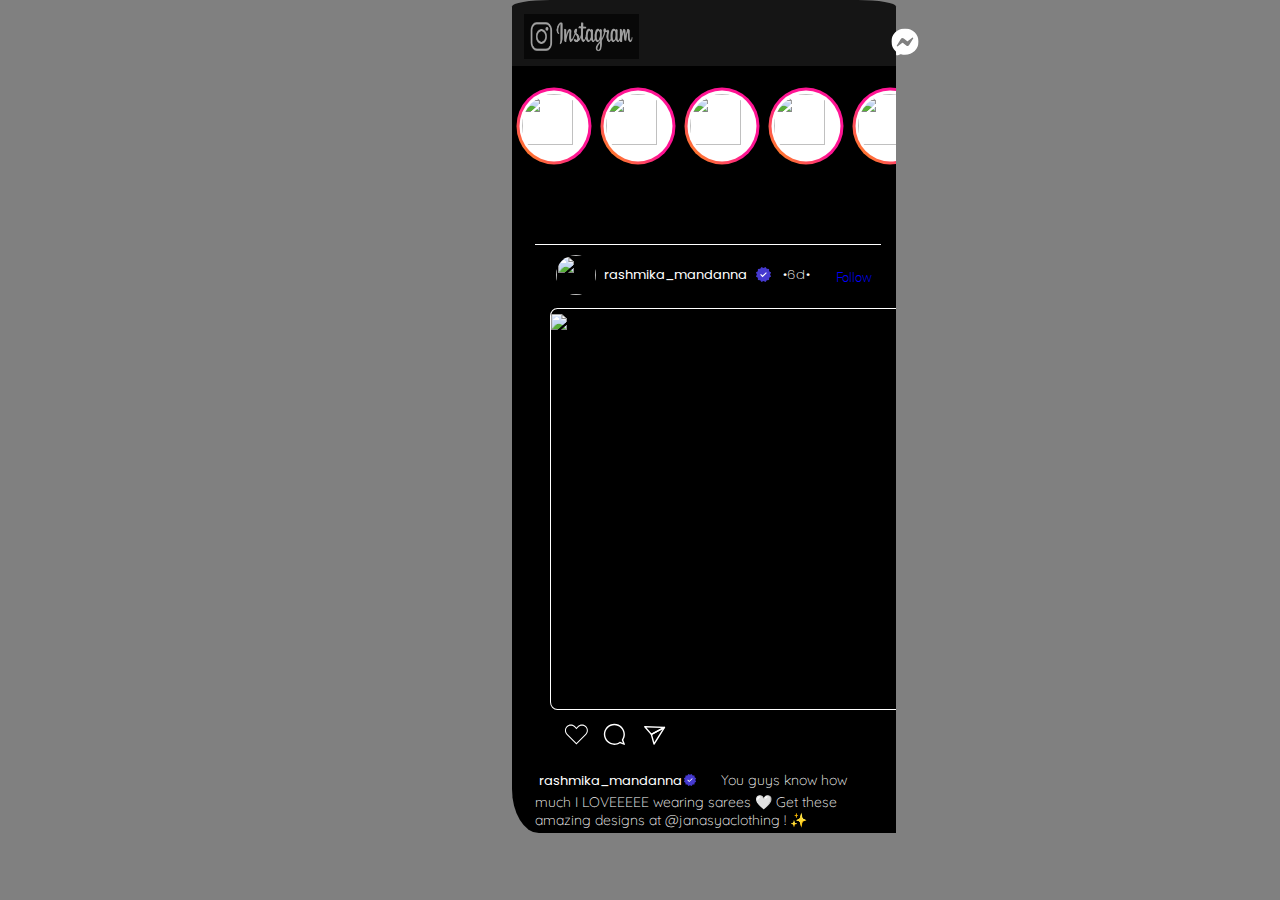
==== docs/index.html @ 10192a0a "okeeyy" ====
<!DOCTYPE html>
<html lang="en">
<head>
    <link rel = "shortcut icon" type="x-icon" href="../Image/logo.ista.avif">
    <meta charset="UTF-8">
    <meta name="viewport" content="width=device-width, initial-scale=1.0">
   
    <title> Instagram </title>
   
    <link rel="stylesheet" href="https://cdnjs.cloudflare.com/ajax/libs/font-awesome/6.5.1/css/all.min.css" integrity="sha512-DTOQO9RWCH3ppGqcWaEA1BIZOC6xxalwEsw9c2QQeAIftl+Vegovlnee1c9QX4TctnWMn13TZye+giMm8e2LwA==" crossorigin="anonymous" referrerpolicy="no-referrer" /> 

    <link rel="preconnect" href="https://fonts.googleapis.com">
<link rel="preconnect" href="https://fonts.gstatic.com" crossorigin>

<link href="https://fonts.googleapis.com/css2?family=Lato:ital,wght@0,100;0,300;0,400;0,700;0,900;1,100;1,300;1,400;1,700;1,900&family=Poppins:ital,wght@0,100;0,200;0,300;0,400;0,500;0,600;0,700;0,800;0,900;1,100;1,200;1,300;1,400;1,500;1,600;1,700;1,800;1,900&family=Roboto+Condensed&family=Titillium+Web:ital@1&display=swap" rel="stylesheet">

<link rel="preconnect" href="https://fonts.googleapis.com">
<link rel="preconnect" href="https://fonts.gstatic.com" crossorigin>
<link href="https://fonts.googleapis.com/css2?family=Quicksand:wght@300..700&display=swap" rel="stylesheet">

<!-- font-family: "Poppins", sans-serif;
font-weight: 400;
font-style: normal;

.lato-regular {
  font-family: "Lato", sans-serif;
  font-weight: 400;
  font-style: normal;
} -->

<!-- // <uniquifier>: Use a unique and descriptive class name
  // <weight>: Use a value from 300 to 700
  
  .quicksand-<uniquifier> {
    font-family: "Quicksand", sans-serif;
    font-optical-sizing: auto;
    font-weight: <weight>;
    font-style: normal;
  } -->



   <link rel="stylesheet" href="..//css/main.css">

   <link rel="stylesheet" href="..//css/post.css">
</head>
<body>

   
<div id="card1">

    <div class="insta"> <img class="insta1" src="/Image/insta.logo.png" alt="Instagram Logo"> 
    
        <!-- <i class="fa-brands fa-facebook-messenger"></i> -->
        <svg class = "fa-brands fa-facebook-messenger" style="color: white" xmlns="http://www.w3.org/2000/svg" width="16" height="16" fill="currentColor" class="bi bi-messenger" viewBox="0 0 16 16"> <path d="M0 7.76C0 3.301 3.493 0 8 0s8 3.301 8 7.76-3.493 7.76-8 7.76c-.81 0-1.586-.107-2.316-.307a.639.639 0 0 0-.427.03l-1.588.702a.64.64 0 0 1-.898-.566l-.044-1.423a.639.639 0 0 0-.215-.456C.956 12.108 0 10.092 0 7.76zm5.546-1.459-2.35 3.728c-.225.358.214.761.551.506l2.525-1.916a.48.48 0 0 1 .578-.002l1.869 1.402a1.2 1.2 0 0 0 1.735-.32l2.35-3.728c.226-.358-.214-.761-.551-.506L9.728 7.381a.48.48 0 0 1-.578.002L7.281 5.98a1.2 1.2 0 0 0-1.735.32z" fill="white"></path> </svg>
        
   <div class="hoverMsg"> Message </div>
    
    </div></div>

  
    <div id="card">
           <div id="new">
            <nav> 
          <ul>
            <li> <a href="">Following 
          <i class="fa-solid fa-user-group"></i></a></li>
            <li> <a href="">Favourities
          <i class="fa-solid fa-star">


          </i></a></li>


          </ul>
           </nav>
            </div>
   
    
    <div class="fullscreen"> <div id="progerssBar"></div> </div>

    <div class="container" id="storiyan">
                                                        
   </div>
</div>
</div>  

<div id="card2">
   
</div>
<script src="..//JS/Posts.js" ></script>
<script src="../JS/clicksLoginAll.js"></script>
<script src="../JS/story.js"></script>
</body>
</html>
---- css/main.css ----
*{
    /* background-color: gray; */
    margin:0;
    text-decoration: none;

    body{
        background-color: gray;
    }
}
.insta img{
    height: 5vh;
    width: 9vw;
    opacity: 0.6;
    position: relative;
    top: 14px;
    left: 12px;
}

.hoverMsg{
  color: white;
  font-family: Georgia, 'Times New Roman', Times, serif;
  font-weight: 400;
  position: absolute;
  top: 52px;
  z-index: 500;
  left: 376px;
  display: none;

}
#card{
    margin: 0 40vw 0 40vw;
    background-color: #000000 ; 
    display: flex;
    height: 17.8vh;
    width: 30vw;
    position: relative;
    /* display: inline-block; */

}

#card1{
    margin: 0 40vw 0vh 40vw;
    background-color: #151515;
    /* display: flex; */
    height: 7.3vh;
    width: 30vw;
    position: relative;
    border-top-left-radius: 10%;
    border-top-right-radius: 10%;
    z-index: 1.8;
  }

  .fa-facebook-messenger{
    position: relative;
    top: 5px;
    left: 266px;
    opacity: 100;
    scale: 1.7;
    color: black;
  }

  #new li {
    text-decoration: none;
    color:  rgb(220, 206, 206);
    list-style: none;
    padding: 1px;
  }

  #new ul li a{
    color:  rgb(220, 206, 206);
    position: relative;
    left: -36px;
    top: 6px;
  }

  .fa-user-group{

    position: relative;
    top: -17px;
    left: 79px;
  }
  .fa-star{

    position: relative;
    left: 79px;
    top: -17px;
  }

  #new{
    height: 80px;
    width: 120px;
    color:  rgb(220, 206, 206);
    border-radius:5% ;
    background-color: #2a2a2a;
    position: absolute;
    top: 4px;
    left: 5px;
    z-index: 400;
    display: none;
  }



#shadow{
    background-color: white;
}


.fullscreen {

height: 400%;
width: 70%;
border-radius: 5%;
border: 2px solid rgb(110, 110, 186);
position: absolute;
display: none;
left: 62px;
top: 30px;
background-size: cover;
background-position: center;
overflow: hidden;
z-index: 140;
}    

#progerssBar{
    height: 4px;
    width: 2vw;
    border-radius: 10%;
    background-color:  rgb(233, 53, 53);
    color: blue;
    animation: progressBar 10s linear  1 forwards;
    margin: 1px 7px;
}

.container{
    width:600px;
    height:120px;
    white-space: nowrap;
    overflow-x: scroll;

    overflow-y: hidden;
}

#storiyan::-webkit-scrollbar{
  display: none; 
}


 .people{
    height: 80px;
    width: 80px;
    border-radius: 100%;
    margin: 20px 2px;    
   overflow: hidden;
   display: inline-block;
   z-index: 104;
   position: relative;
   object-position: center;
}

 .people::before {
    content: "";
    height: 71px;
    width: 69px;
    border-radius: 50%;
    background: white;
    position: absolute;
    top: 50%;
    left: 50%;
    transform: translate(-50%,-50%);
    z-index: 106;
}
 .people::after {
    content: "";
    height: 77px;
    width: 75px;
    border-radius: 50%;
    background: linear-gradient(to right top,orange,deepPink 45%);
    position: absolute;
    top: 50%;
    left: 50%;
    transform: translate(-50%,-50%);
    z-index: 105;   
    animation: colorChange 1s ease-in  infinite ;


}
.people img {
    height: 80%;
    width: 80%;
    border-radius: 100%;
    object-fit: cover;
    position: relative;
    z-index: 140;
    top: 7.9px;
    left: 8px;    
}


@keyframes progressBar {
 0% {
    width: 3vw;
 }
 30%{
    width:32vw;
 }
 60%{
    width:62vw;
 }
 80%{
    width:65vw;
 }
 100%{
    width:90vw;
 }
}

@keyframes colorChange {

  0%{
    background: linear-gradient(to right top,orange,deepPink );
  }
  30%{
    background: linear-gradient(to right top,deepPink ,orange);
  }
  65%{
    background: linear-gradient(to right bottom,deepPink ,orange);
  }
  100%{
    background: linear-gradient(to left top,orange,deepPink );

  }
  
}
/* .card2{
  backdrop-filter: ;
} */
---- css/post.css ----
.wholePost{
    height: 80vh;
    width: 27vw;
    background-color: rgb(0, 0, 0);
    border-bottom-left-radius: 4%;
    border-bottom-right-radius: 4%;
    border-top: 0.02px solid rgb(255, 255, 255);
    margin: 41px 6px 10px 23px;
    position: relative;
}

#card2{

    margin: -23px 40vw 0 40vw;
    background-color: #000000 ; 
    height: 70vh;
    width: 30vw;
    border-bottom-left-radius: 7%;
    border-bottom-left-radius: 7%;
    position: absolute;
    overflow-y: scroll;
    overflow-x: hidden;

}
#card2::-webkit-scrollbar
{
display: none;

}

.upperLine{
    display: flex;
}

.upperLine .icon1 {
    height: 40px;
    width: 40px;
    border: 1px solid rgb(0, 0, 0);
    border-radius: 90%;
    overflow: hidden;
    margin: 9px 3px 2px 20px;}
    
    .upperLine .icon1 img {
        height: 100%;
        width: 100%;
        object-fit: cover;
        object-position: center;
        
}

.personname{ 
    font-family: "Poppins", sans-serif;
    font-weight: 400;
    font-style: normal;
    font-size: small;
    color: white;
    display: inline-block;
    margin: 20px 2px 2px 3.5px;
    
}
.personname:hover{
    cursor: pointer;
}

.fa-badge-check{
    height: 59px;
    width: 29px;
    scale: 0.6;
}
.timeago{
    font-family: "Poppins", sans-serif;
    font-weight: 200;
    font-style: normal;
    font-size: smaller;
    margin: 20px 3px 2px 5px;
    color: white;
}
.timeago:hover{
    cursor: pointer;
    
    
}

.followBtn {
    font-family: "Lato", sans-serif;
    font-weight: 300;
    font-style: normal;
    margin: 17px 3px 11px 17px;
    background-color: transparent;
    border: black;
    color: blue;
}

.followBtn:hover {
    
    scale: 1.1;
    color: white;
    font-weight: 350;
    cursor: pointer;
}

.PhotoPost {
    margin: 4px 21px 8px 15px;
    width: 367px;
    height: 400px;
    display: flex;
    justify-content: center;
    align-items: center;
    border: .3px solid rgb(255, 255, 255);
    border-radius: 2%;
    overflow: hidden;   
  }

  

.PhotoPost img{
    height: 390px;
    width: 406px;
    object-fit: contain;
    object-position: center;
    margin: 0;
    cursor: not-allowed;
}

.lowerLine{
    height: 33px;
    width: 93%;
    background-color: rgb(0, 0, 0);
    margin: 0 auto;
}

.love{
    display: inline-block;
}

.iconLove{
    height: 33px;
    width: 51px;
    display: inline-block;
    scale: 2.1;
    margin: 0px 1px 11.5px 4px;}
.comment{
    display: inline-block;
    margin: 2px -29px;
}

.iconComment{
    height: 28px;
    width: 76px;
    scale: 1.4;
    margin: 0px 15px 12.5px 0;
}

.share{
    display: inline-block;
    margin: 2px -29px;
}
.iconShare{
    height: 31px;
    width: 81px;
    scale: 2.3;
    margin: 0px 15px 11px 2px;
}

.save{
    display: inline-block;
    margin: 2px 5px;
    width: 50px;
}

.iconSave{
    height: 14px;
    width: 326px;
    scale: 2;
    margin: 0px 15px 24px 51.5px;
}

.verifyIcon{
    width: 31px;
    display: inline-block;
    margin: 0 3px -3px 1px;    
}

.fa-badge-check1{
    height: 14px;
    margin: 0px 0px -2px -49px;
}


.title{
    color: white;
    display: inline;
    margin: -6px;   
    font-family: "Quicksand", sans-serif;
    font-optical-sizing: auto;
    font-weight: 300;
    font-style: normal;
    font-size: 14px;
}

 .hoverPost{
    height: 50px;
    width: 100px;
    background-color: yellow;
    border-radius: 2%;
    box-shadow: 10px white;
}
.hoverPhoto{
    height: 80px;
    width: 80px;
    border-radius: 100%;
    margin: 20px 2px;    
   overflow: hidden;
   display: inline-block;
   z-index: 104;
   position: relative;
   object-position: center;
}

.loveICON{

    position: relative;
    top: 7px;
    left: 164px;
    display: none;
    z-index: 100;
}
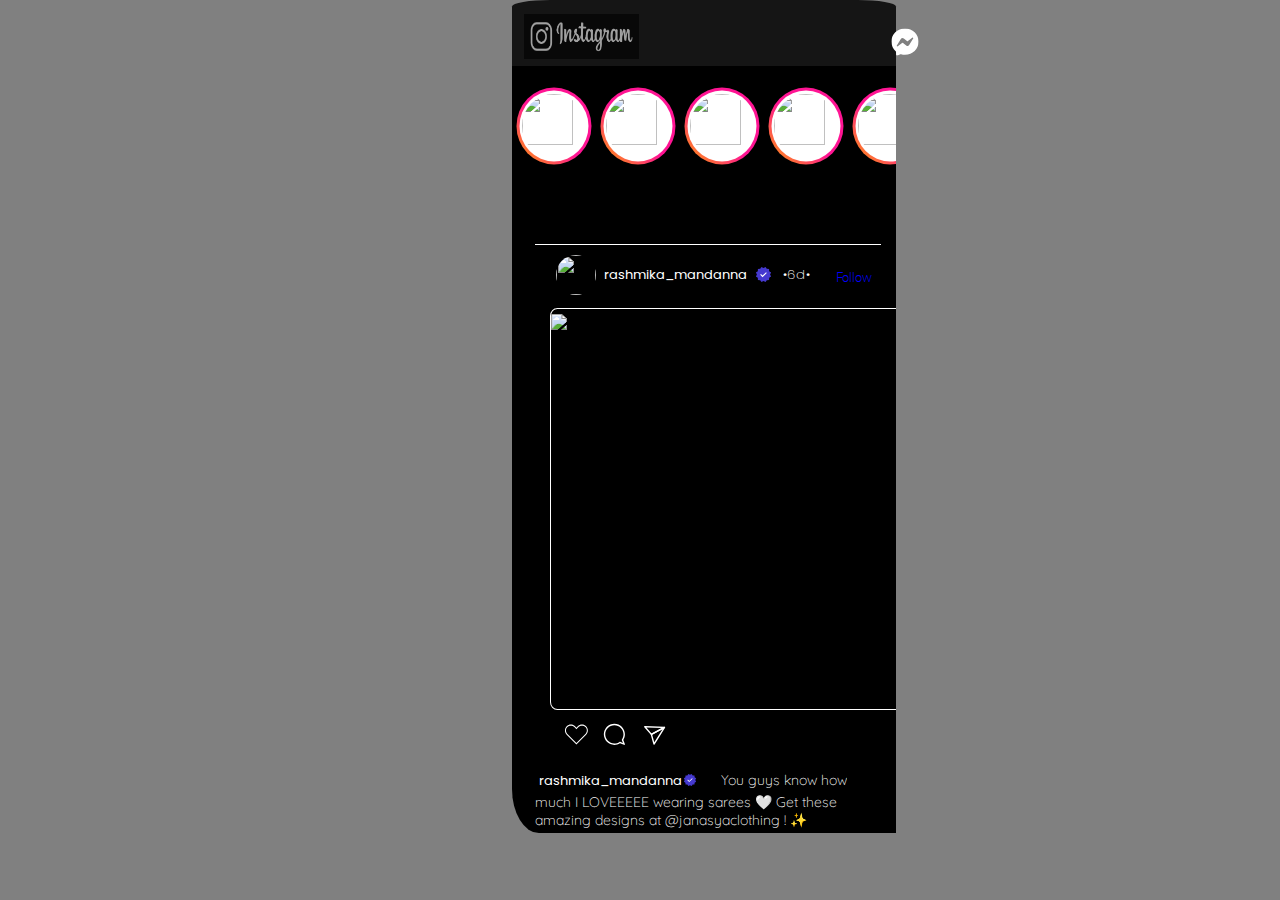
==== commit e0747bfe: "Update index.html" ====
--- a/docs/index.html
+++ b/docs/index.html
@@ -40,9 +40,9 @@
 
 
 
-   <link rel="stylesheet" href="..//css/main.css">
+   <link rel="stylesheet" href="css/main.css">
 
-   <link rel="stylesheet" href="..//css/post.css">
+   <link rel="stylesheet" href="css/post.css">
 </head>
 <body>
 
@@ -88,8 +88,8 @@
 <div id="card2">
    
 </div>
-<script src="..//JS/Posts.js" ></script>
-<script src="../JS/clicksLoginAll.js"></script>
-<script src="../JS/story.js"></script>
+<script src="JS/Posts.js" ></script>
+<script src="JS/clicksLoginAll.js"></script>
+<script src="JS/story.js"></script>
 </body>
-</html>+</html>
--- a/docs/css/main.css
+++ b/docs/css/main.css
@@ -0,0 +1,237 @@
+*{
+    /* background-color: gray; */
+    margin:0;
+    text-decoration: none;
+
+    body{
+        background-color: gray;
+    }
+}
+.insta img{
+    height: 5vh;
+    width: 9vw;
+    opacity: 0.6;
+    position: relative;
+    top: 14px;
+    left: 12px;
+}
+
+.hoverMsg{
+  color: white;
+  font-family: Georgia, 'Times New Roman', Times, serif;
+  font-weight: 400;
+  position: absolute;
+  top: 52px;
+  z-index: 500;
+  left: 376px;
+  display: none;
+
+}
+#card{
+    margin: 0 40vw 0 40vw;
+    background-color: #000000 ; 
+    display: flex;
+    height: 17.8vh;
+    width: 30vw;
+    position: relative;
+    /* display: inline-block; */
+
+}
+
+#card1{
+    margin: 0 40vw 0vh 40vw;
+    background-color: #151515;
+    /* display: flex; */
+    height: 7.3vh;
+    width: 30vw;
+    position: relative;
+    border-top-left-radius: 10%;
+    border-top-right-radius: 10%;
+    z-index: 1.8;
+  }
+
+  .fa-facebook-messenger{
+    position: relative;
+    top: 5px;
+    left: 266px;
+    opacity: 100;
+    scale: 1.7;
+    color: black;
+  }
+
+  #new li {
+    text-decoration: none;
+    color:  rgb(220, 206, 206);
+    list-style: none;
+    padding: 1px;
+  }
+
+  #new ul li a{
+    color:  rgb(220, 206, 206);
+    position: relative;
+    left: -36px;
+    top: 6px;
+  }
+
+  .fa-user-group{
+
+    position: relative;
+    top: -17px;
+    left: 79px;
+  }
+  .fa-star{
+
+    position: relative;
+    left: 79px;
+    top: -17px;
+  }
+
+  #new{
+    height: 80px;
+    width: 120px;
+    color:  rgb(220, 206, 206);
+    border-radius:5% ;
+    background-color: #2a2a2a;
+    position: absolute;
+    top: 4px;
+    left: 5px;
+    z-index: 400;
+    display: none;
+  }
+
+
+
+#shadow{
+    background-color: white;
+}
+
+
+.fullscreen {
+
+height: 400%;
+width: 70%;
+border-radius: 5%;
+border: 2px solid rgb(110, 110, 186);
+position: absolute;
+display: none;
+left: 62px;
+top: 30px;
+background-size: cover;
+background-position: center;
+overflow: hidden;
+z-index: 140;
+}    
+
+#progerssBar{
+    height: 4px;
+    width: 2vw;
+    border-radius: 10%;
+    background-color:  rgb(233, 53, 53);
+    color: blue;
+    animation: progressBar 10s linear  1 forwards;
+    margin: 1px 7px;
+}
+
+.container{
+    width:600px;
+    height:120px;
+    white-space: nowrap;
+    overflow-x: scroll;
+
+    overflow-y: hidden;
+}
+
+#storiyan::-webkit-scrollbar{
+  display: none; 
+}
+
+
+ .people{
+    height: 80px;
+    width: 80px;
+    border-radius: 100%;
+    margin: 20px 2px;    
+   overflow: hidden;
+   display: inline-block;
+   z-index: 104;
+   position: relative;
+   object-position: center;
+}
+
+ .people::before {
+    content: "";
+    height: 71px;
+    width: 69px;
+    border-radius: 50%;
+    background: white;
+    position: absolute;
+    top: 50%;
+    left: 50%;
+    transform: translate(-50%,-50%);
+    z-index: 106;
+}
+ .people::after {
+    content: "";
+    height: 77px;
+    width: 75px;
+    border-radius: 50%;
+    background: linear-gradient(to right top,orange,deepPink 45%);
+    position: absolute;
+    top: 50%;
+    left: 50%;
+    transform: translate(-50%,-50%);
+    z-index: 105;   
+    animation: colorChange 1s ease-in  infinite ;
+
+
+}
+.people img {
+    height: 80%;
+    width: 80%;
+    border-radius: 100%;
+    object-fit: cover;
+    position: relative;
+    z-index: 140;
+    top: 7.9px;
+    left: 8px;    
+}
+
+
+@keyframes progressBar {
+ 0% {
+    width: 3vw;
+ }
+ 30%{
+    width:32vw;
+ }
+ 60%{
+    width:62vw;
+ }
+ 80%{
+    width:65vw;
+ }
+ 100%{
+    width:90vw;
+ }
+}
+
+@keyframes colorChange {
+
+  0%{
+    background: linear-gradient(to right top,orange,deepPink );
+  }
+  30%{
+    background: linear-gradient(to right top,deepPink ,orange);
+  }
+  65%{
+    background: linear-gradient(to right bottom,deepPink ,orange);
+  }
+  100%{
+    background: linear-gradient(to left top,orange,deepPink );
+
+  }
+  
+}
+/* .card2{
+  backdrop-filter: ;
+} */--- a/docs/css/post.css
+++ b/docs/css/post.css
@@ -0,0 +1,227 @@
+.wholePost{
+    height: 80vh;
+    width: 27vw;
+    background-color: rgb(0, 0, 0);
+    border-bottom-left-radius: 4%;
+    border-bottom-right-radius: 4%;
+    border-top: 0.02px solid rgb(255, 255, 255);
+    margin: 41px 6px 10px 23px;
+    position: relative;
+}
+
+#card2{
+
+    margin: -23px 40vw 0 40vw;
+    background-color: #000000 ; 
+    height: 70vh;
+    width: 30vw;
+    border-bottom-left-radius: 7%;
+    border-bottom-left-radius: 7%;
+    position: absolute;
+    overflow-y: scroll;
+    overflow-x: hidden;
+
+}
+#card2::-webkit-scrollbar
+{
+display: none;
+
+}
+
+.upperLine{
+    display: flex;
+}
+
+.upperLine .icon1 {
+    height: 40px;
+    width: 40px;
+    border: 1px solid rgb(0, 0, 0);
+    border-radius: 90%;
+    overflow: hidden;
+    margin: 9px 3px 2px 20px;}
+    
+    .upperLine .icon1 img {
+        height: 100%;
+        width: 100%;
+        object-fit: cover;
+        object-position: center;
+        
+}
+
+.personname{ 
+    font-family: "Poppins", sans-serif;
+    font-weight: 400;
+    font-style: normal;
+    font-size: small;
+    color: white;
+    display: inline-block;
+    margin: 20px 2px 2px 3.5px;
+    
+}
+.personname:hover{
+    cursor: pointer;
+}
+
+.fa-badge-check{
+    height: 59px;
+    width: 29px;
+    scale: 0.6;
+}
+.timeago{
+    font-family: "Poppins", sans-serif;
+    font-weight: 200;
+    font-style: normal;
+    font-size: smaller;
+    margin: 20px 3px 2px 5px;
+    color: white;
+}
+.timeago:hover{
+    cursor: pointer;
+    
+    
+}
+
+.followBtn {
+    font-family: "Lato", sans-serif;
+    font-weight: 300;
+    font-style: normal;
+    margin: 17px 3px 11px 17px;
+    background-color: transparent;
+    border: black;
+    color: blue;
+}
+
+.followBtn:hover {
+    
+    scale: 1.1;
+    color: white;
+    font-weight: 350;
+    cursor: pointer;
+}
+
+.PhotoPost {
+    margin: 4px 21px 8px 15px;
+    width: 367px;
+    height: 400px;
+    display: flex;
+    justify-content: center;
+    align-items: center;
+    border: .3px solid rgb(255, 255, 255);
+    border-radius: 2%;
+    overflow: hidden;   
+  }
+
+  
+
+.PhotoPost img{
+    height: 390px;
+    width: 406px;
+    object-fit: contain;
+    object-position: center;
+    margin: 0;
+    cursor: not-allowed;
+}
+
+.lowerLine{
+    height: 33px;
+    width: 93%;
+    background-color: rgb(0, 0, 0);
+    margin: 0 auto;
+}
+
+.love{
+    display: inline-block;
+}
+
+.iconLove{
+    height: 33px;
+    width: 51px;
+    display: inline-block;
+    scale: 2.1;
+    margin: 0px 1px 11.5px 4px;}
+.comment{
+    display: inline-block;
+    margin: 2px -29px;
+}
+
+.iconComment{
+    height: 28px;
+    width: 76px;
+    scale: 1.4;
+    margin: 0px 15px 12.5px 0;
+}
+
+.share{
+    display: inline-block;
+    margin: 2px -29px;
+}
+.iconShare{
+    height: 31px;
+    width: 81px;
+    scale: 2.3;
+    margin: 0px 15px 11px 2px;
+}
+
+.save{
+    display: inline-block;
+    margin: 2px 5px;
+    width: 50px;
+}
+
+.iconSave{
+    height: 14px;
+    width: 326px;
+    scale: 2;
+    margin: 0px 15px 24px 51.5px;
+}
+
+.verifyIcon{
+    width: 31px;
+    display: inline-block;
+    margin: 0 3px -3px 1px;    
+}
+
+.fa-badge-check1{
+    height: 14px;
+    margin: 0px 0px -2px -49px;
+}
+
+
+.title{
+    color: white;
+    display: inline;
+    margin: -6px;   
+    font-family: "Quicksand", sans-serif;
+    font-optical-sizing: auto;
+    font-weight: 300;
+    font-style: normal;
+    font-size: 14px;
+}
+
+ .hoverPost{
+    height: 50px;
+    width: 100px;
+    background-color: yellow;
+    border-radius: 2%;
+    box-shadow: 10px white;
+}
+.hoverPhoto{
+    height: 80px;
+    width: 80px;
+    border-radius: 100%;
+    margin: 20px 2px;    
+   overflow: hidden;
+   display: inline-block;
+   z-index: 104;
+   position: relative;
+   object-position: center;
+}
+
+.loveICON{
+
+    position: relative;
+    top: 7px;
+    left: 164px;
+    display: none;
+    z-index: 100;
+}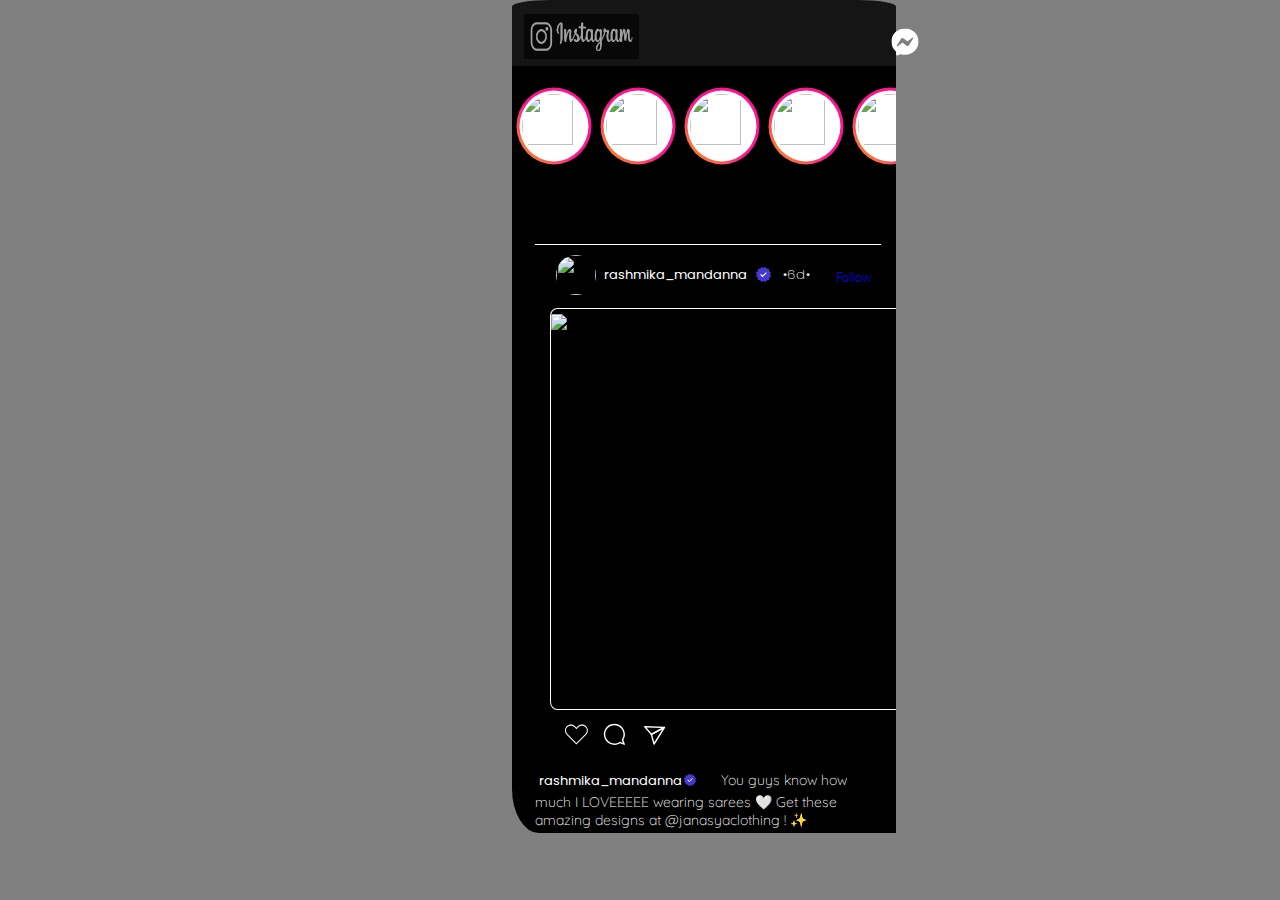
==== commit d6f1968c: "removing /" ====
--- a/docs/index.html
+++ b/docs/index.html
@@ -49,7 +49,7 @@
    
 <div id="card1">
 
-    <div class="insta"> <img class="insta1" src="/Image/insta.logo.png" alt="Instagram Logo"> 
+    <div class="insta"> <img class="insta1" src="Image/insta.logo.png" alt="Instagram Logo"> 
     
         <!-- <i class="fa-brands fa-facebook-messenger"></i> -->
         <svg class = "fa-brands fa-facebook-messenger" style="color: white" xmlns="http://www.w3.org/2000/svg" width="16" height="16" fill="currentColor" class="bi bi-messenger" viewBox="0 0 16 16"> <path d="M0 7.76C0 3.301 3.493 0 8 0s8 3.301 8 7.76-3.493 7.76-8 7.76c-.81 0-1.586-.107-2.316-.307a.639.639 0 0 0-.427.03l-1.588.702a.64.64 0 0 1-.898-.566l-.044-1.423a.639.639 0 0 0-.215-.456C.956 12.108 0 10.092 0 7.76zm5.546-1.459-2.35 3.728c-.225.358.214.761.551.506l2.525-1.916a.48.48 0 0 1 .578-.002l1.869 1.402a1.2 1.2 0 0 0 1.735-.32l2.35-3.728c.226-.358-.214-.761-.551-.506L9.728 7.381a.48.48 0 0 1-.578.002L7.281 5.98a1.2 1.2 0 0 0-1.735.32z" fill="white"></path> </svg>
